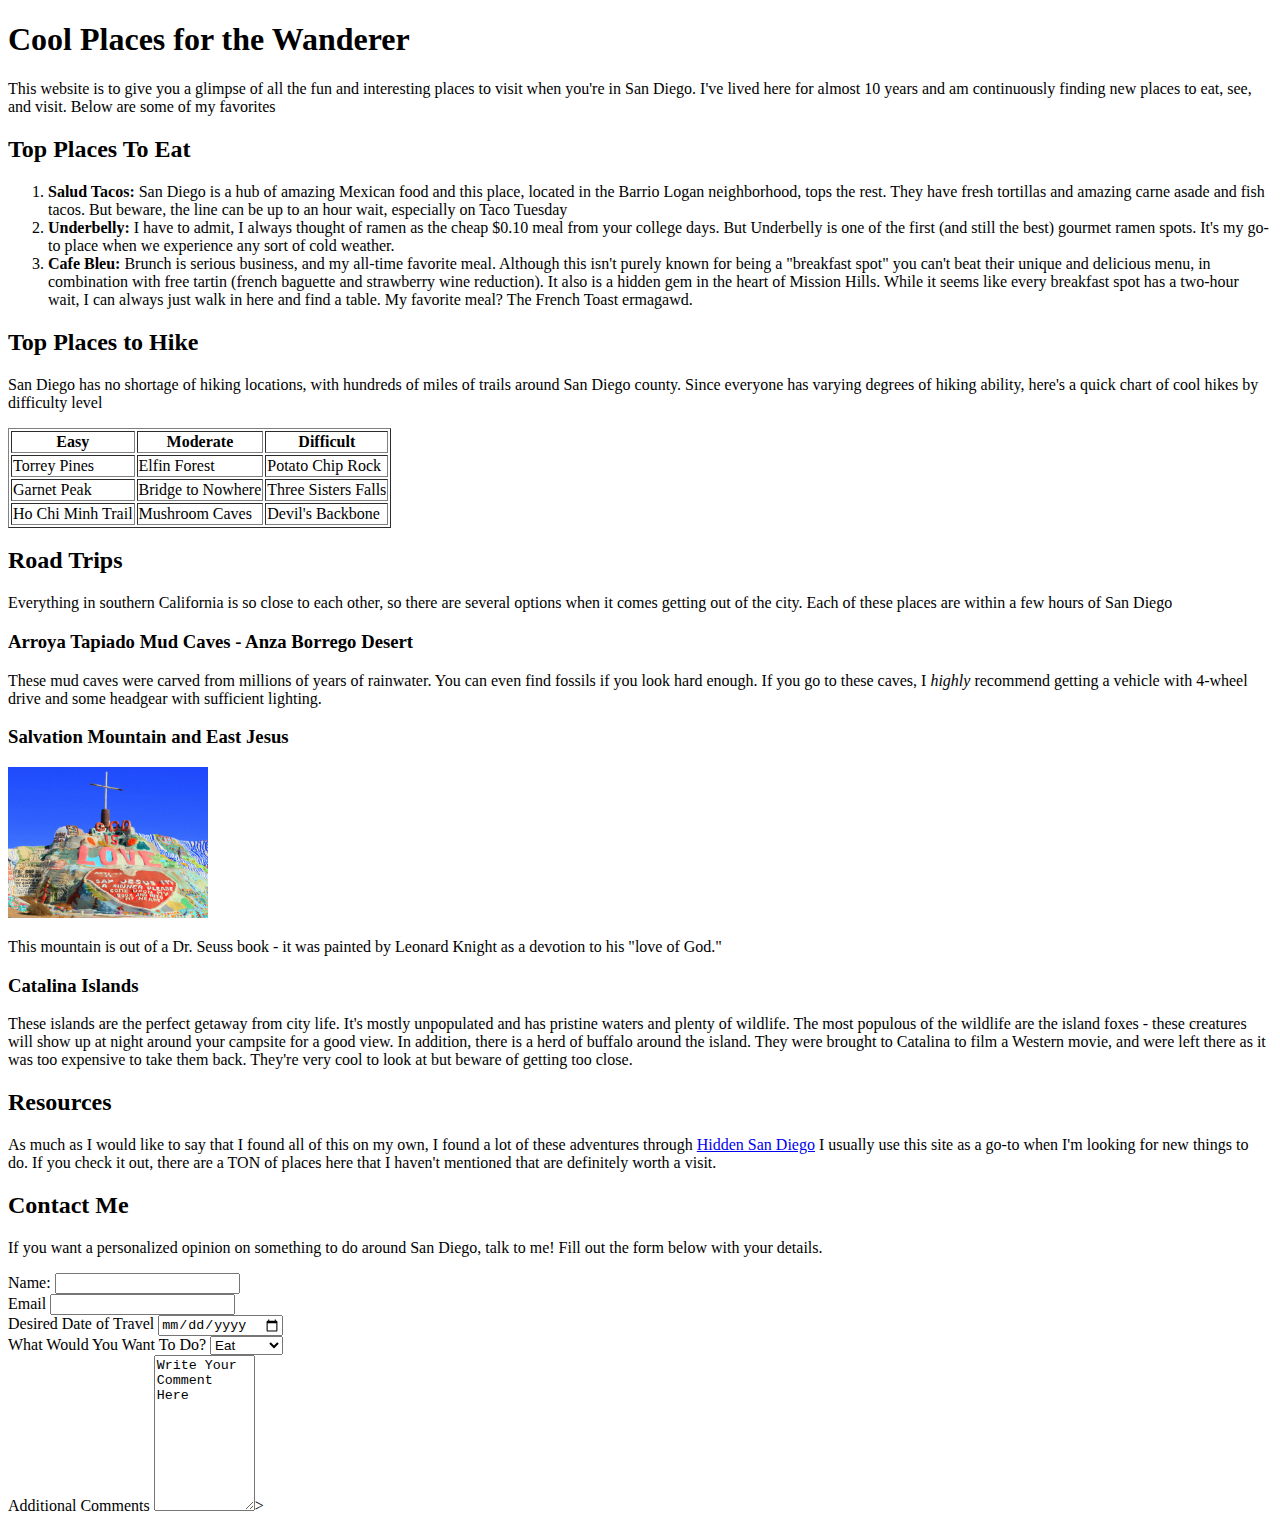
==== index.html @ b4f17b25 "Add index file and image" ====
<!DOCTYPE html>
<html>
<head>
  <title>My Favorite Outdoor Adventures in San Diego 
  </title>
</head>
<body>
<h1>Cool Places for the Wanderer</h1>
  <p> This website is to give you a glimpse of all the fun and interesting places to visit when you're in San Diego. I've lived here for almost 10 years and am continuously finding new places to eat, see, and visit. Below are some of my favorites 
  </p>
<h2>Top Places To Eat</h2>
  <ol>
    <li><strong>Salud Tacos:</strong> San Diego is a hub of amazing Mexican food and this place, located in the Barrio Logan neighborhood, tops the rest. They have fresh tortillas and amazing carne asade and fish tacos. But beware, the line can be up to an hour wait, especially on Taco Tuesday</li>
    <li><strong>Underbelly: </strong>I have to admit, I always thought of ramen as the cheap $0.10 meal from your college days. But Underbelly is one of the first (and still the best) gourmet ramen spots. It's my go-to place when we experience any sort of cold weather.</li>
    <li><strong>Cafe Bleu: </strong>Brunch is serious business, and my all-time favorite meal. Although this isn't purely known for being a "breakfast spot" you can't beat their unique and delicious menu, in combination with free tartin (french baguette and strawberry wine reduction). It also is a hidden gem in the heart of Mission Hills. While it seems like every breakfast spot has a two-hour wait, I can always just walk in here and find a table. My favorite meal? The French Toast ermagawd.</li>
  </ol>
<h2>Top Places to Hike</h2>
  <p>San Diego has no shortage of hiking locations, with hundreds of miles of trails around San Diego county. Since everyone has varying degrees of hiking ability, here's a quick chart of cool hikes by difficulty level</p>
  <table border="1">
      <tr>
        <th>Easy</th>
        <th>Moderate</th>
        <th>Difficult</th>
      </tr>
      <tr>
        <td>Torrey Pines</td>
        <td>Elfin Forest</td>
        <td>Potato Chip Rock</td>
      </tr>
      <tr>
        <td>Garnet Peak</td>
        <td>Bridge to Nowhere</td>
        <td>Three Sisters Falls</td>
      </tr>
      <tr>
        <td>Ho Chi Minh Trail</td>
        <td>Mushroom Caves</td>
        <td>Devil's Backbone</td>
      </tr>
  </table>
<h2>Road Trips</h2>
<p>Everything in southern California is so close to each other, so there are several options when it comes getting out of the city. Each of these places are within a few hours of San Diego</p>
<h3>Arroya Tapiado Mud Caves - Anza Borrego Desert</h3>
<p>These mud caves were carved from millions of years of rainwater. You can even find fossils if you look hard enough. If you go to these caves, I <em>highly</em> recommend getting a vehicle with 4-wheel drive and some headgear with sufficient lighting.</p>
<h3>Salvation Mountain and East Jesus</h3>
<a href="http://www.lamag.com/wp-content/uploads/sites/9/2016/03/SalvationMountainKevinKey.jpg" ><img width="200px" alt="Salvation Mountain" title="Credit: LA Magazine Kevin Key" src="images/SalvationMountain.jpg"></a>
<p>This mountain is out of a Dr. Seuss book - it was painted by Leonard Knight as a devotion to his "love of God."</p>
<h3>Catalina Islands</h3>
<p>These islands are the perfect getaway from city life. It's mostly unpopulated and has pristine waters and plenty of wildlife. The most populous of the wildlife are the island foxes - these creatures will show up at night around your campsite for a good view. In addition, there is a herd of buffalo around the island. They were brought to Catalina to film a Western movie, and were left there as it was too expensive to take them back. They're very cool to look at but beware of getting too close.</p>
<h2>Resources</h2>
<p>As much as I would like to say that I found all of this on my own, I found a lot of these adventures through <a href="http://hiddensandiego.net/" target="blank"> Hidden San Diego</a> I usually use this site as a go-to when I'm looking for new things to do. If you check it out, there are a TON of places here that I haven't mentioned that are definitely worth a visit.</p>
<h2>Contact Me</h2>
<p>If you want a personalized opinion on something to do around San Diego, talk to me! Fill out the form below with your details.</p>
<form action="" method="post">
  <div>
    <label>Name:</label>
    <input type="text" name="full-name">
  </div>
  <div>
    <label>Email</label>
    <input type="email" name="email">
  </div>
  <div>
    <label>Desired Date of Travel</label>
    <input type="date" name="date">
  </div>
  <div>
    <label>What Would You Want To Do?</label>
    <select name="adventures">
      <option value="Eat">Eat</option>
      <option value="Hike">Hike</option>
      <option value="Roadtrip">Roadtrip</option>
      <option value="Other">Other</option>
    </select>
  </div>
  <div>
    <label>Additional Comments</label>
    <textarea name="" rows="10" cols="10">Write Your Comment Here</textarea>>
  </div>
</form>
</body>
</html>
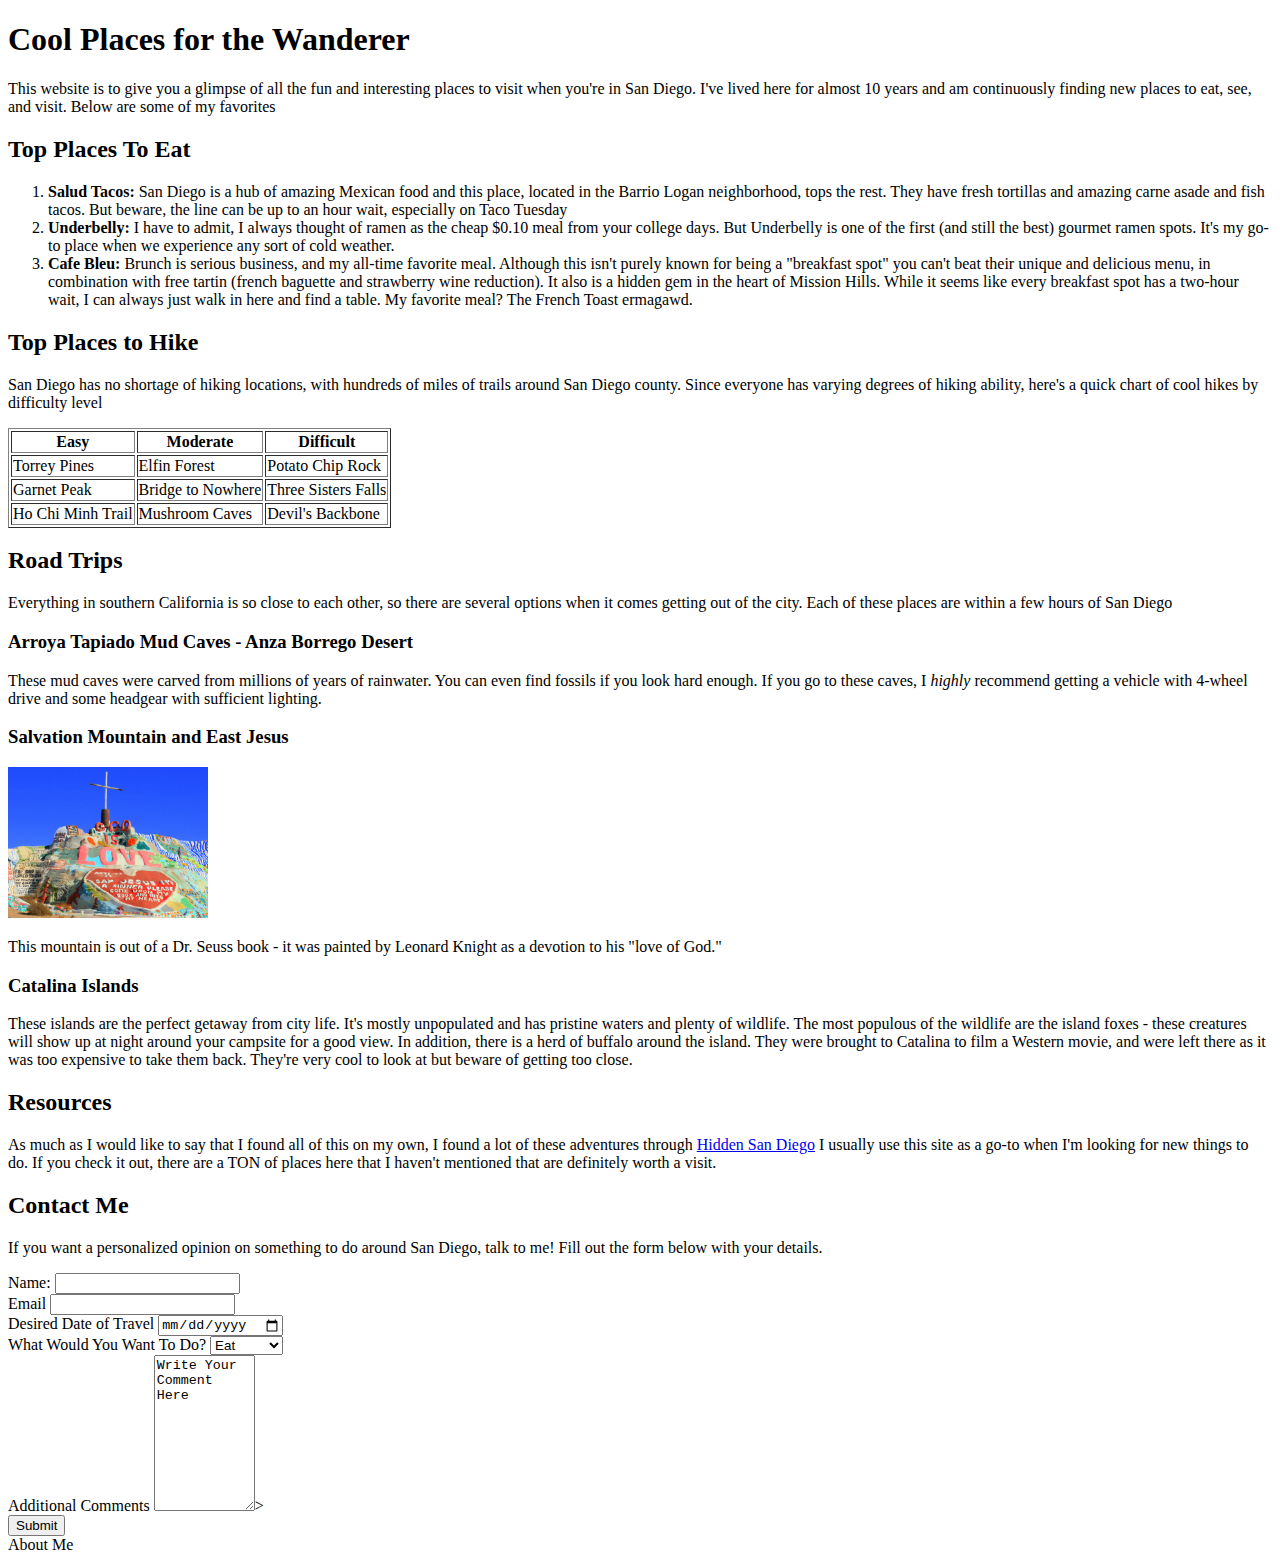
==== commit 975926d4: "Add Thank You Page" ====
--- a/index.html
+++ b/index.html
@@ -51,7 +51,7 @@
 <p>As much as I would like to say that I found all of this on my own, I found a lot of these adventures through <a href="http://hiddensandiego.net/" target="blank"> Hidden San Diego</a> I usually use this site as a go-to when I'm looking for new things to do. If you check it out, there are a TON of places here that I haven't mentioned that are definitely worth a visit.</p>
 <h2>Contact Me</h2>
 <p>If you want a personalized opinion on something to do around San Diego, talk to me! Fill out the form below with your details.</p>
-<form action="" method="post">
+<form action="thankyou.html" method="post">
   <div>
     <label>Name:</label>
     <input type="text" name="full-name">
@@ -77,6 +77,8 @@
     <label>Additional Comments</label>
     <textarea name="" rows="10" cols="10">Write Your Comment Here</textarea>>
   </div>
+  <button type="submit">Submit</button>
 </form>
+<footer>About Me</footer>
 </body>
 </html>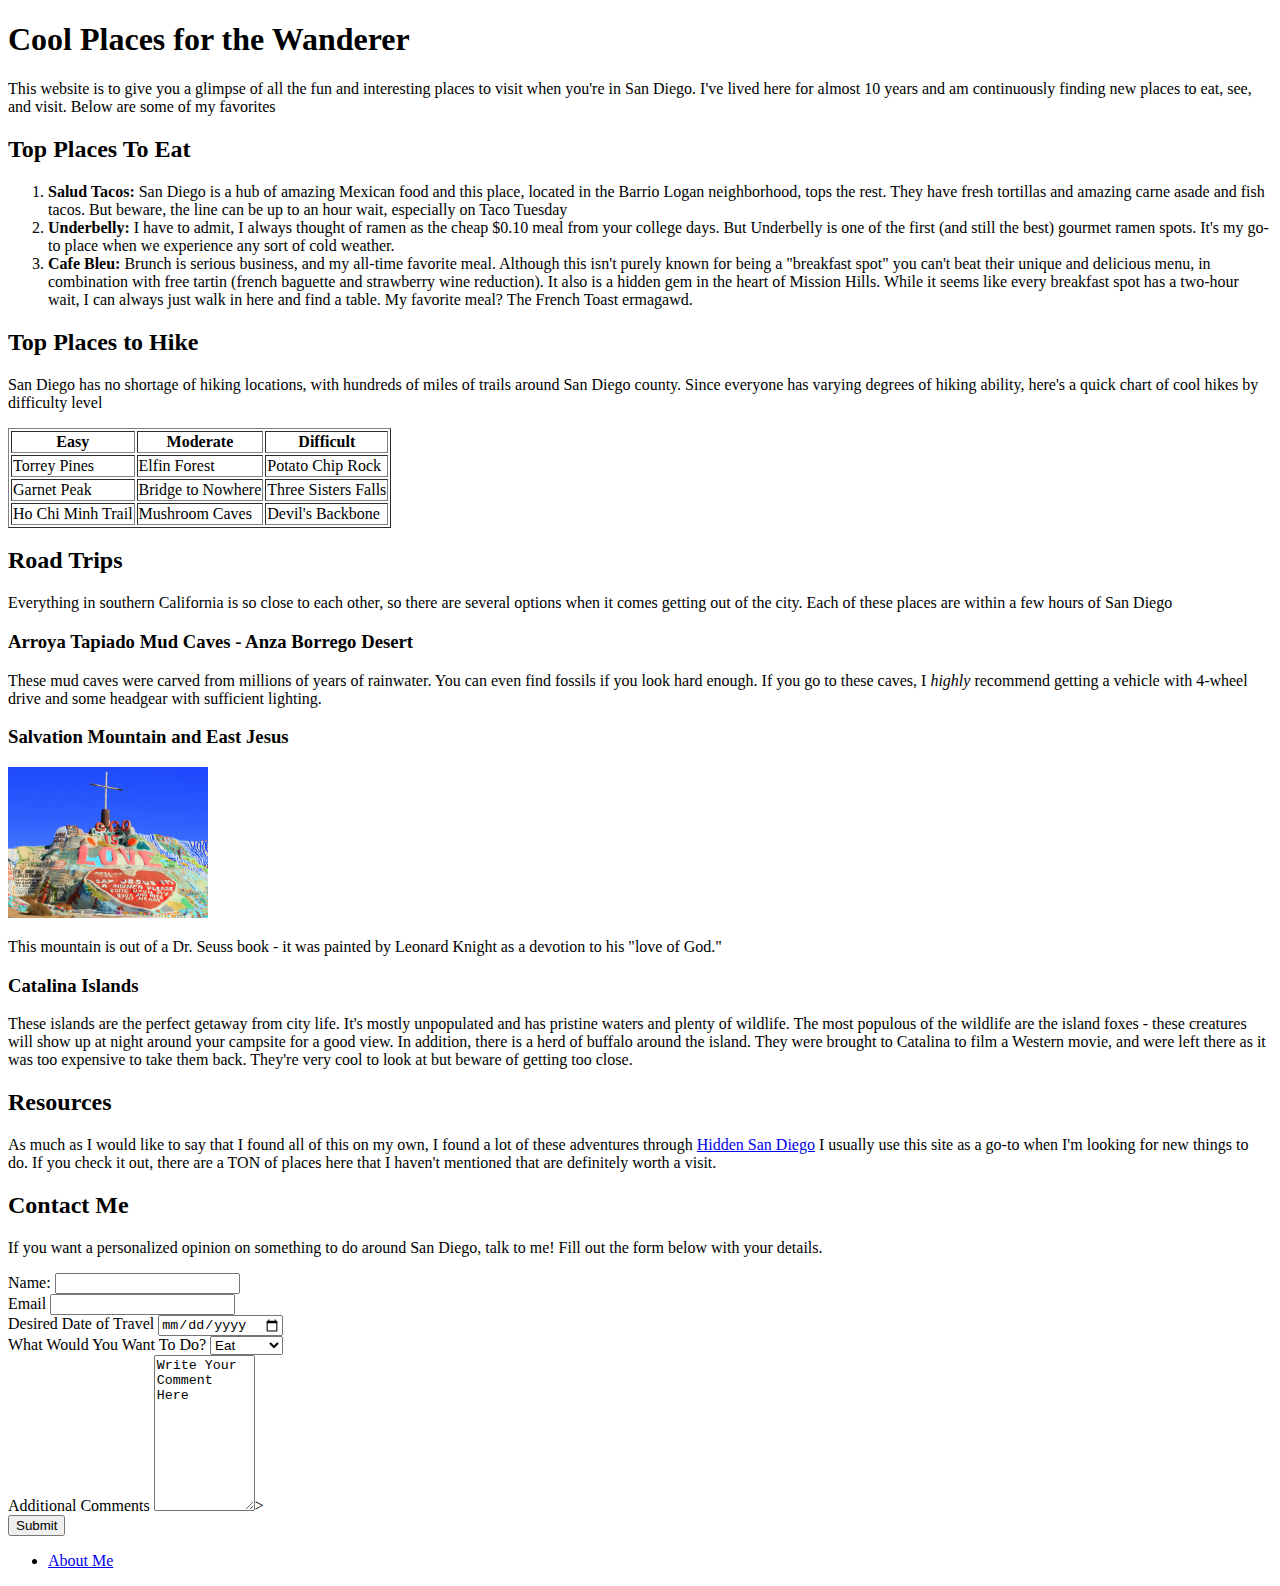
==== commit 071f1b50: "Add About Me Page" ====
--- a/index.html
+++ b/index.html
@@ -79,6 +79,10 @@
   </div>
   <button type="submit">Submit</button>
 </form>
-<footer>About Me</footer>
+<footer>
+  <ul>
+    <li><a href="about.html">About Me</a></li>
+  </ul>
+</footer>
 </body>
 </html>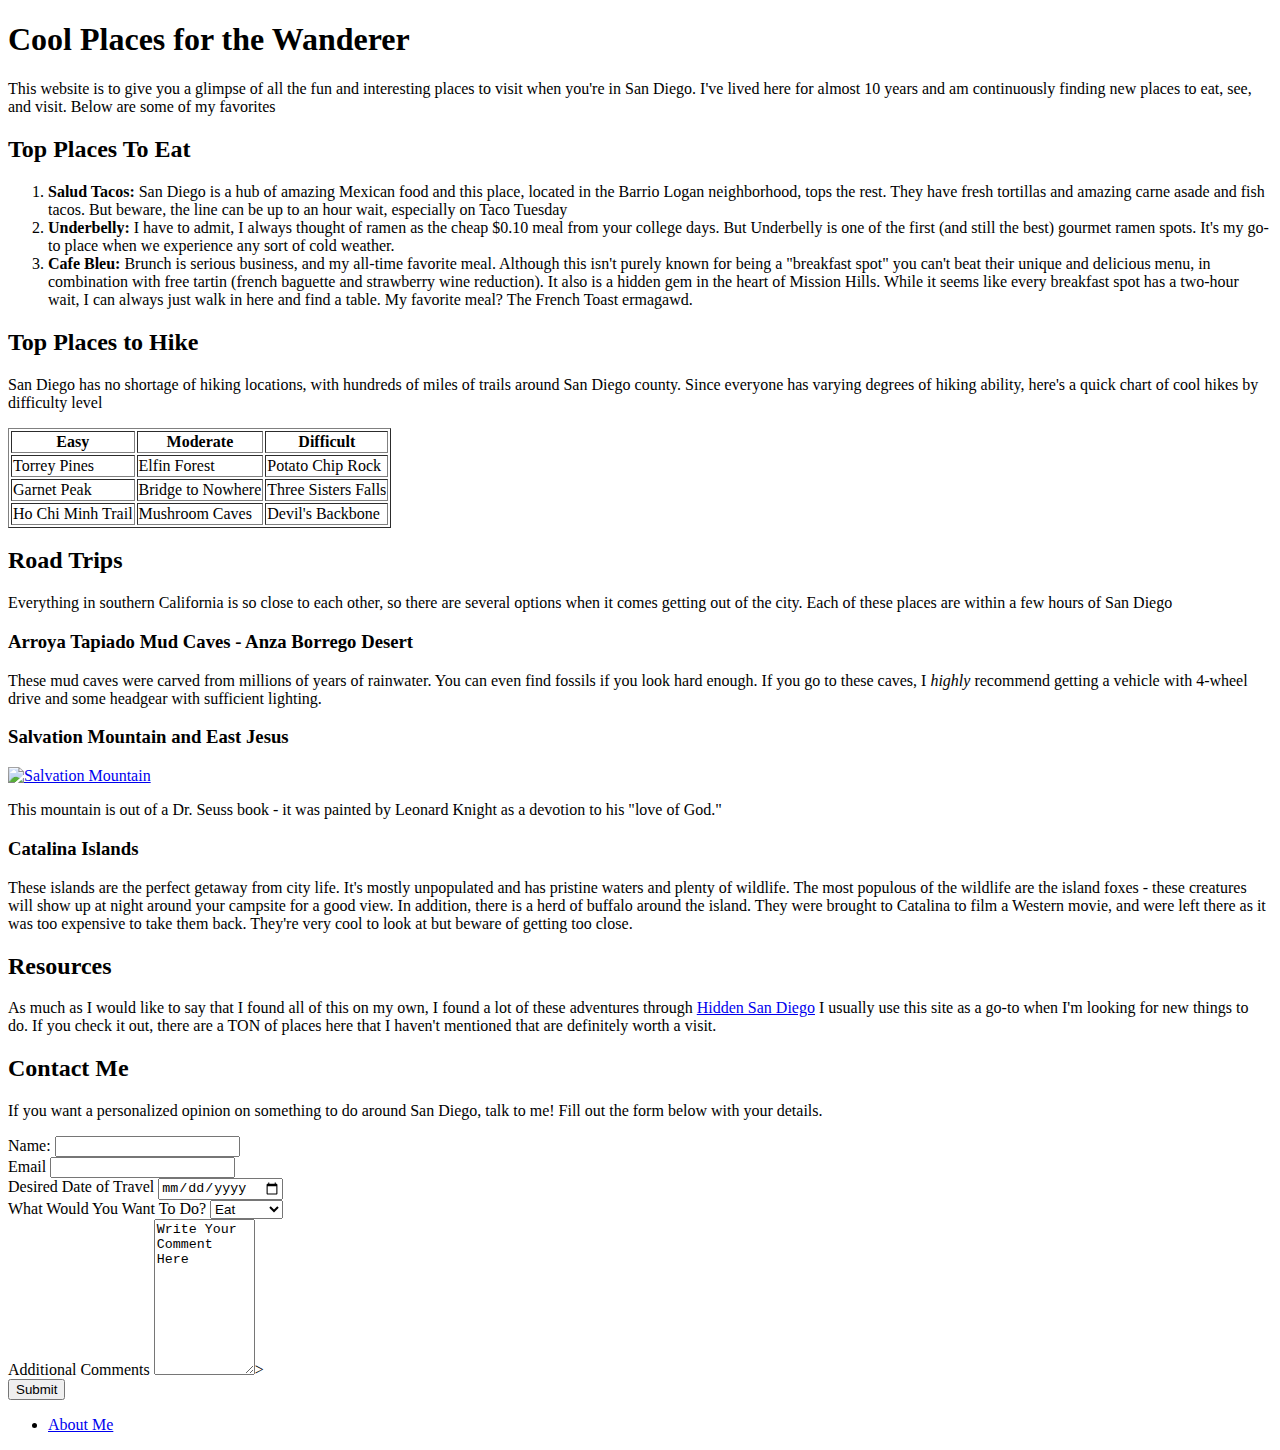
==== commit 81663382: "remove post method from form" ====
--- a/index.html
+++ b/index.html
@@ -43,7 +43,7 @@
 <h3>Arroya Tapiado Mud Caves - Anza Borrego Desert</h3>
 <p>These mud caves were carved from millions of years of rainwater. You can even find fossils if you look hard enough. If you go to these caves, I <em>highly</em> recommend getting a vehicle with 4-wheel drive and some headgear with sufficient lighting.</p>
 <h3>Salvation Mountain and East Jesus</h3>
-<a href="http://www.lamag.com/wp-content/uploads/sites/9/2016/03/SalvationMountainKevinKey.jpg" ><img width="200px" alt="Salvation Mountain" title="Credit: LA Magazine Kevin Key" src="images/SalvationMountain.jpg"></a>
+<a href="http://www.lamag.com/wp-content/uploads/sites/9/2016/03/SalvationMountainKevinKey.jpg" ><img width="200" alt="Salvation Mountain" title="Credit: LA Magazine Kevin Key" src="images/SalvationMountain.jpg"></a>
 <p>This mountain is out of a Dr. Seuss book - it was painted by Leonard Knight as a devotion to his "love of God."</p>
 <h3>Catalina Islands</h3>
 <p>These islands are the perfect getaway from city life. It's mostly unpopulated and has pristine waters and plenty of wildlife. The most populous of the wildlife are the island foxes - these creatures will show up at night around your campsite for a good view. In addition, there is a herd of buffalo around the island. They were brought to Catalina to film a Western movie, and were left there as it was too expensive to take them back. They're very cool to look at but beware of getting too close.</p>
@@ -51,7 +51,7 @@
 <p>As much as I would like to say that I found all of this on my own, I found a lot of these adventures through <a href="http://hiddensandiego.net/" target="blank"> Hidden San Diego</a> I usually use this site as a go-to when I'm looking for new things to do. If you check it out, there are a TON of places here that I haven't mentioned that are definitely worth a visit.</p>
 <h2>Contact Me</h2>
 <p>If you want a personalized opinion on something to do around San Diego, talk to me! Fill out the form below with your details.</p>
-<form action="thankyou.html" method="post">
+<form action="thankyou.html">
   <div>
     <label>Name:</label>
     <input type="text" name="full-name">
@@ -75,7 +75,7 @@
   </div>
   <div>
     <label>Additional Comments</label>
-    <textarea name="" rows="10" cols="10">Write Your Comment Here</textarea>>
+    <textarea name="textarea" rows="10" cols="10">Write Your Comment Here</textarea>>
   </div>
   <button type="submit">Submit</button>
 </form>
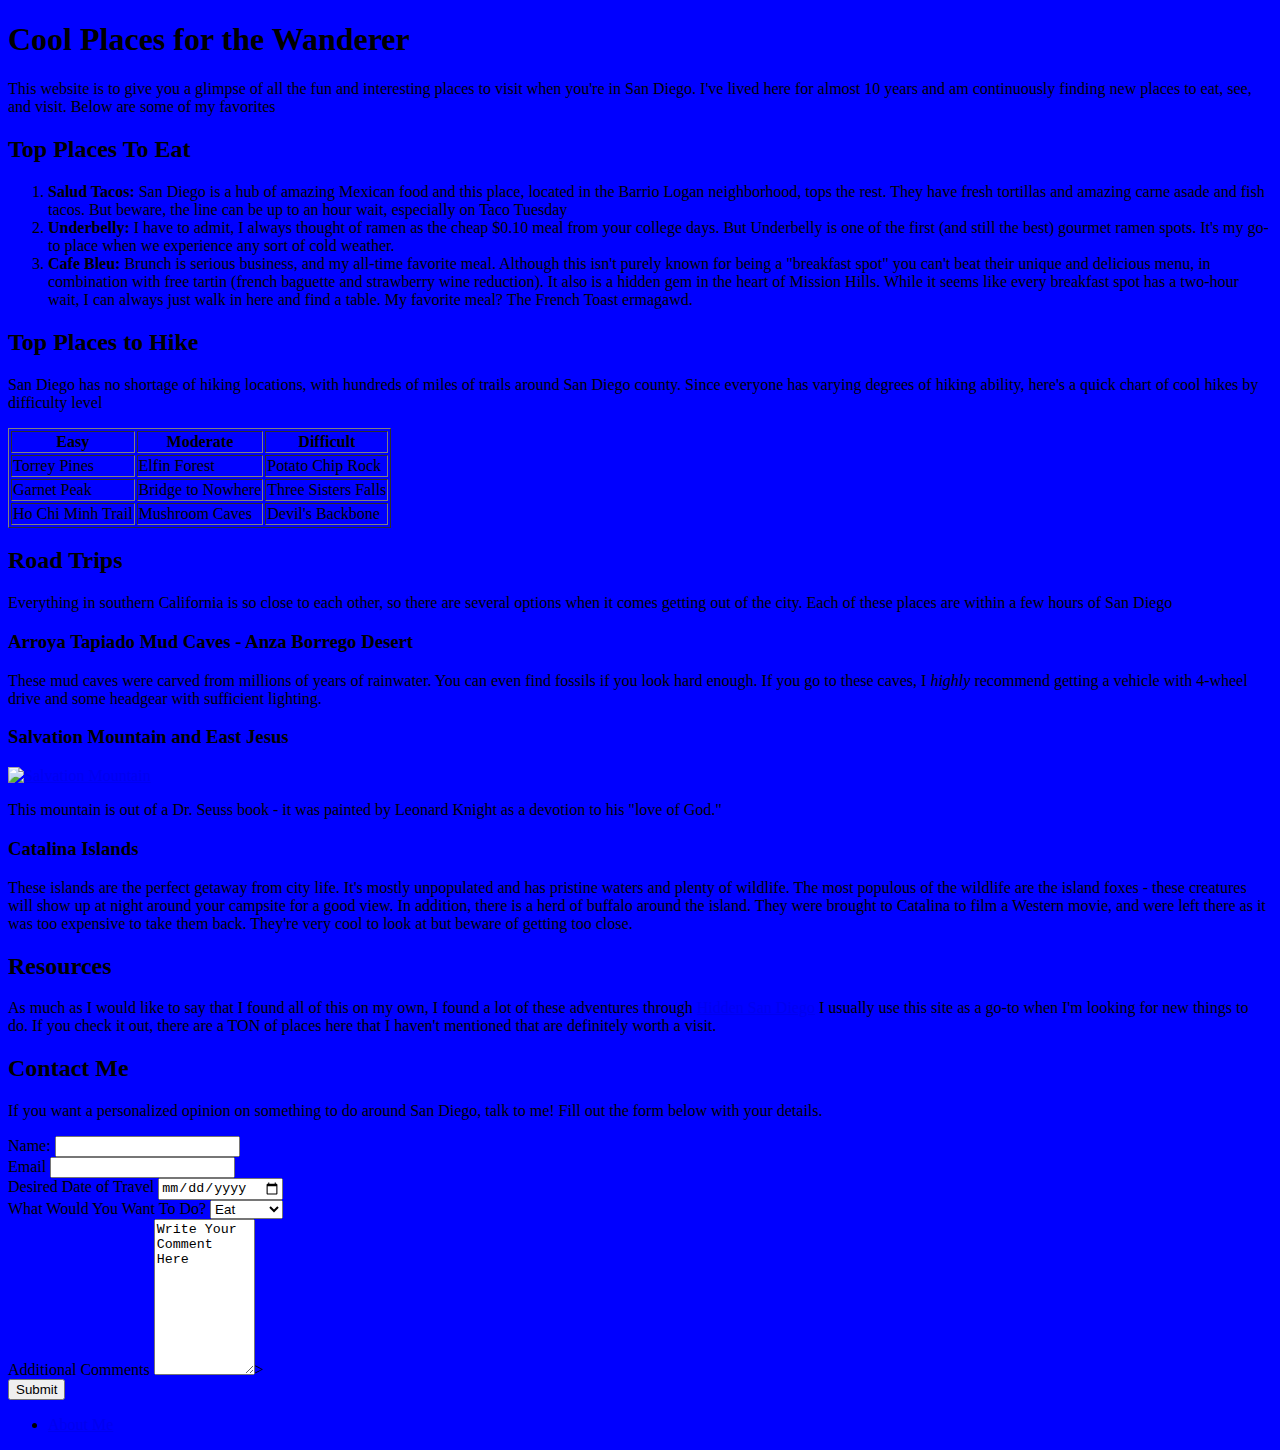
==== commit 3065bb62: "Add stylesheet links" ====
--- a/index.html
+++ b/index.html
@@ -3,6 +3,7 @@
 <head>
   <title>My Favorite Outdoor Adventures in San Diego 
   </title>
+  <link rel="stylesheet" type="text/css" href="styles.css">
 </head>
 <body>
 <h1>Cool Places for the Wanderer</h1>
--- a/styles.css
+++ b/styles.css
@@ -0,0 +1,3 @@
+body {
+  background-color: blue;
+}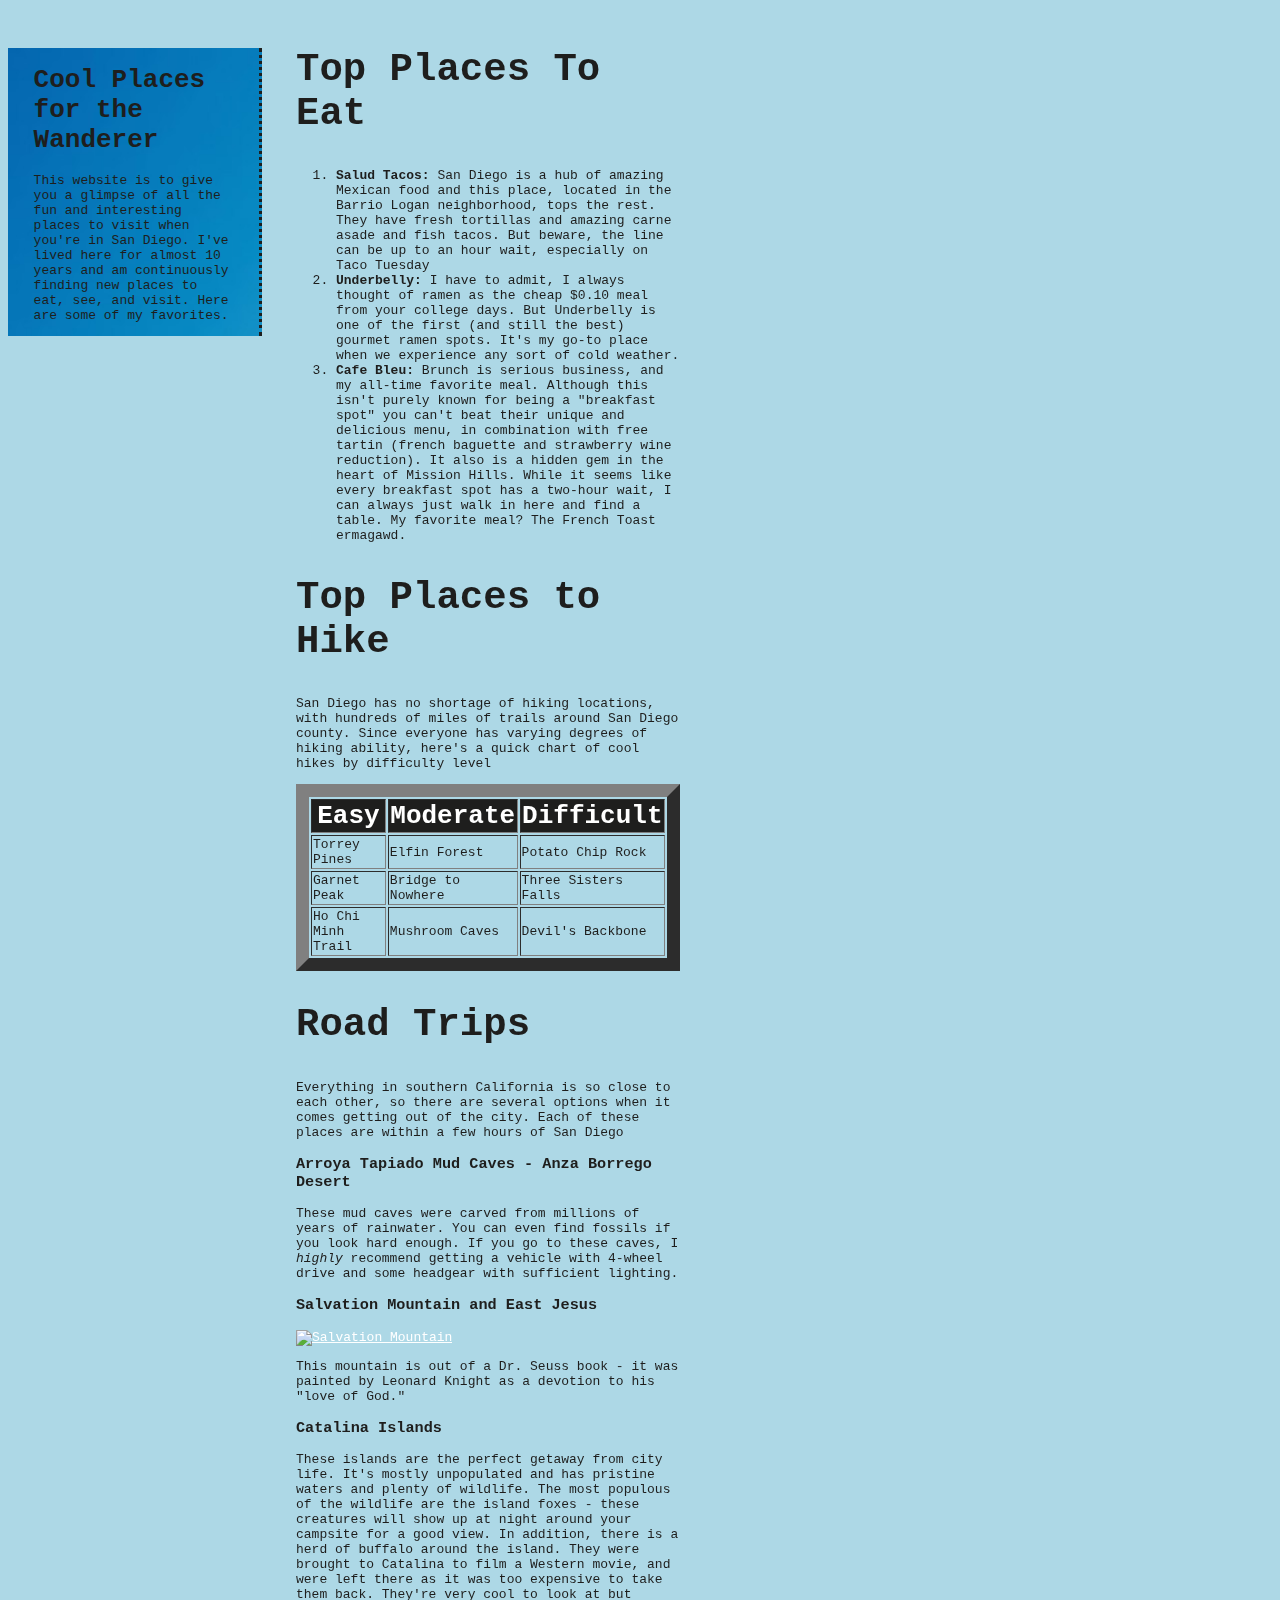
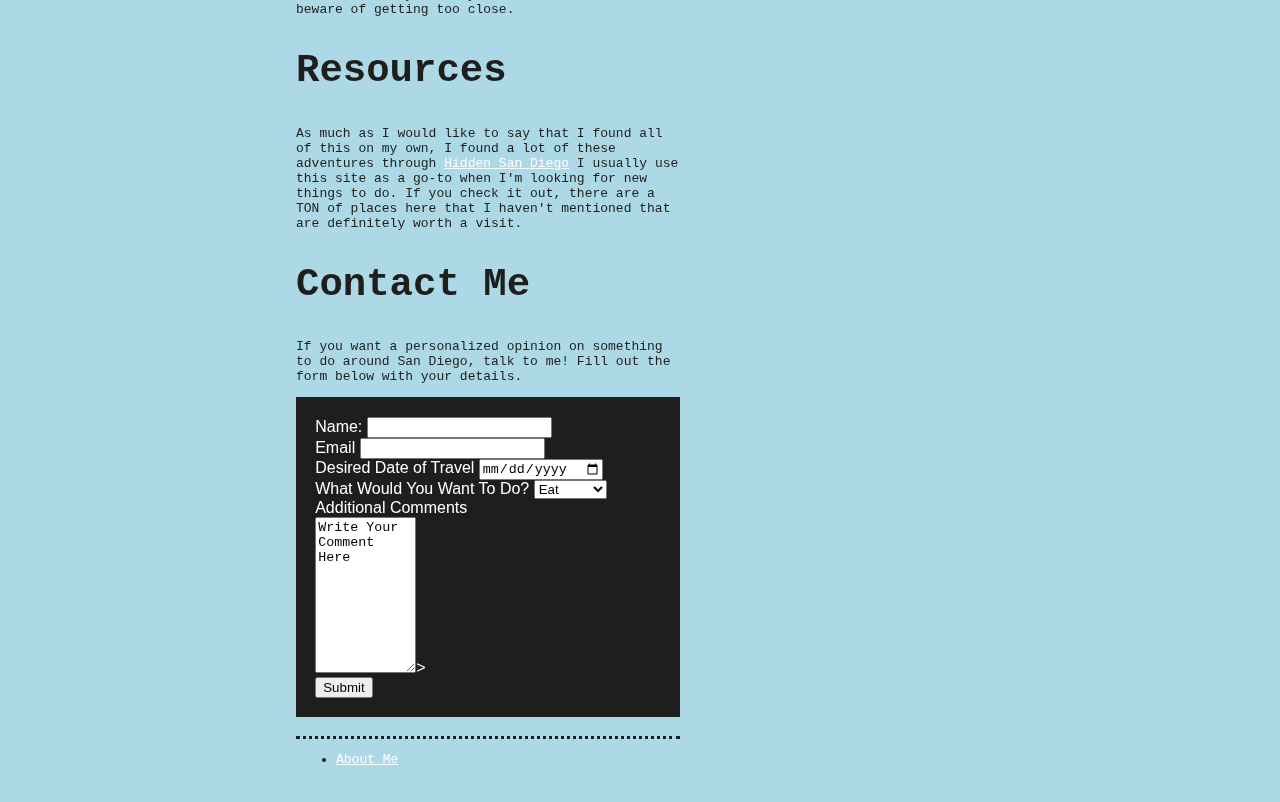
==== commit 296faff1: "Add styling to website" ====
--- a/index.html
+++ b/index.html
@@ -6,18 +6,26 @@
   <link rel="stylesheet" type="text/css" href="styles.css">
 </head>
 <body>
-<h1>Cool Places for the Wanderer</h1>
-  <p> This website is to give you a glimpse of all the fun and interesting places to visit when you're in San Diego. I've lived here for almost 10 years and am continuously finding new places to eat, see, and visit. Below are some of my favorites 
-  </p>
-<h2>Top Places To Eat</h2>
-  <ol>
-    <li><strong>Salud Tacos:</strong> San Diego is a hub of amazing Mexican food and this place, located in the Barrio Logan neighborhood, tops the rest. They have fresh tortillas and amazing carne asade and fish tacos. But beware, the line can be up to an hour wait, especially on Taco Tuesday</li>
-    <li><strong>Underbelly: </strong>I have to admit, I always thought of ramen as the cheap $0.10 meal from your college days. But Underbelly is one of the first (and still the best) gourmet ramen spots. It's my go-to place when we experience any sort of cold weather.</li>
-    <li><strong>Cafe Bleu: </strong>Brunch is serious business, and my all-time favorite meal. Although this isn't purely known for being a "breakfast spot" you can't beat their unique and delicious menu, in combination with free tartin (french baguette and strawberry wine reduction). It also is a hidden gem in the heart of Mission Hills. While it seems like every breakfast spot has a two-hour wait, I can always just walk in here and find a table. My favorite meal? The French Toast ermagawd.</li>
-  </ol>
-<h2>Top Places to Hike</h2>
-  <p>San Diego has no shortage of hiking locations, with hundreds of miles of trails around San Diego county. Since everyone has varying degrees of hiking ability, here's a quick chart of cool hikes by difficulty level</p>
-  <table border="1">
+<div id="page-wrap">
+  <section id="intro">
+    <h1>Cool Places for the Wanderer</h1>
+    <p> This website is to give you a glimpse of all the fun and interesting places to visit when you're in San Diego. I've lived here for almost 10 years and am continuously finding new places to eat, see, and visit. Here are some of my favorites.
+    </p>
+  </section>
+  <main>
+  <section class="section">
+    <h2>Top Places To Eat</h2>
+     <ol>
+      <li><strong>Salud Tacos:</strong> San Diego is a hub of amazing Mexican food and this place, located in the Barrio Logan neighborhood, tops the rest. They have fresh tortillas and amazing carne asade and fish tacos. But beware, the line can be up to an hour wait, especially on Taco Tuesday</li>
+      <li><strong>Underbelly: </strong>I have to admit, I always thought of ramen as the cheap $0.10 meal from your college days. But Underbelly is one of the first (and still the best) gourmet ramen spots. It's my go-to place when we experience any sort of cold weather.</li>
+      <li><strong>Cafe Bleu: </strong>Brunch is serious business, and my all-time favorite meal. Although this isn't purely known for being a "breakfast spot" you can't beat their unique and delicious menu, in combination with free tartin (french baguette and strawberry wine reduction). It also is a hidden gem in the heart of Mission Hills. While it seems like every breakfast spot has a two-hour wait, I can always just walk in here and find a table. My favorite meal? The French Toast ermagawd.</li>
+    </ol>
+  </section>
+  <section class="section">
+  <h2>Top Places to Hike</h2>
+    <p>San Diego has no shortage of hiking locations, with hundreds of miles of trails around San Diego county. Since everyone has varying degrees of hiking ability, here's a quick chart of cool hikes by difficulty level</p>
+
+    <table class="table" border="1">
       <tr>
         <th>Easy</th>
         <th>Moderate</th>
@@ -38,21 +46,28 @@
         <td>Mushroom Caves</td>
         <td>Devil's Backbone</td>
       </tr>
-  </table>
-<h2>Road Trips</h2>
-<p>Everything in southern California is so close to each other, so there are several options when it comes getting out of the city. Each of these places are within a few hours of San Diego</p>
-<h3>Arroya Tapiado Mud Caves - Anza Borrego Desert</h3>
-<p>These mud caves were carved from millions of years of rainwater. You can even find fossils if you look hard enough. If you go to these caves, I <em>highly</em> recommend getting a vehicle with 4-wheel drive and some headgear with sufficient lighting.</p>
-<h3>Salvation Mountain and East Jesus</h3>
-<a href="http://www.lamag.com/wp-content/uploads/sites/9/2016/03/SalvationMountainKevinKey.jpg" ><img width="200" alt="Salvation Mountain" title="Credit: LA Magazine Kevin Key" src="images/SalvationMountain.jpg"></a>
-<p>This mountain is out of a Dr. Seuss book - it was painted by Leonard Knight as a devotion to his "love of God."</p>
-<h3>Catalina Islands</h3>
-<p>These islands are the perfect getaway from city life. It's mostly unpopulated and has pristine waters and plenty of wildlife. The most populous of the wildlife are the island foxes - these creatures will show up at night around your campsite for a good view. In addition, there is a herd of buffalo around the island. They were brought to Catalina to film a Western movie, and were left there as it was too expensive to take them back. They're very cool to look at but beware of getting too close.</p>
+    </table>
+
+  </section>
+  <section class="section">
+  <h2>Road Trips</h2>
+  <p>Everything in southern California is so close to each other, so there are several options when it comes getting out of the city. Each of these places are within a few hours of San Diego</p>
+  <h3>Arroya Tapiado Mud Caves - Anza Borrego Desert</h3>
+  <p>These mud caves were carved from millions of years of rainwater. You can even find fossils if you look hard enough. If you go to these caves, I <em>highly</em> recommend getting a vehicle with 4-wheel drive and some headgear with sufficient lighting.</p>
+  <h3>Salvation Mountain and East Jesus</h3>
+  <a href="http://www.lamag.com/wp-content/uploads/sites/9/2016/03/SalvationMountainKevinKey.jpg" ><img id="image" alt="Salvation Mountain" title="Credit: LA Magazine Kevin Key" src="images/SalvationMountain.jpg"></a>
+  <p>This mountain is out of a Dr. Seuss book - it was painted by Leonard Knight as a devotion to his "love of God."</p>
+  <h3>Catalina Islands</h3>
+  <p>These islands are the perfect getaway from city life. It's mostly unpopulated and has pristine waters and plenty of wildlife. The most populous of the wildlife are the island foxes - these creatures will show up at night around your campsite for a good view. In addition, there is a herd of buffalo around the island. They were brought to Catalina to film a Western movie, and were left there as it was too expensive to take them back. They're very cool to look at but beware of getting too close.</p>
+</section>
+<section class="section">
 <h2>Resources</h2>
 <p>As much as I would like to say that I found all of this on my own, I found a lot of these adventures through <a href="http://hiddensandiego.net/" target="blank"> Hidden San Diego</a> I usually use this site as a go-to when I'm looking for new things to do. If you check it out, there are a TON of places here that I haven't mentioned that are definitely worth a visit.</p>
+</section>
+<section class="section">
 <h2>Contact Me</h2>
 <p>If you want a personalized opinion on something to do around San Diego, talk to me! Fill out the form below with your details.</p>
-<form action="thankyou.html">
+<form id="form" action="thankyou.html">
   <div>
     <label>Name:</label>
     <input type="text" name="full-name">
@@ -76,14 +91,19 @@
   </div>
   <div>
     <label>Additional Comments</label>
+    <br>
     <textarea name="textarea" rows="10" cols="10">Write Your Comment Here</textarea>>
   </div>
   <button type="submit">Submit</button>
 </form>
-<footer>
+</section>
+<footer class ="footer">
   <ul>
     <li><a href="about.html">About Me</a></li>
   </ul>
 </footer>
+
+</main>
+</div>
 </body>
 </html>--- a/styles.css
+++ b/styles.css
@@ -1,3 +1,102 @@
+
+
 body {
-  background-color: blue;
-}+  background-color: lightblue;
+  font-family: monospace;
+  color: #1e1e1d;
+  max-width: 960px;
+  min-width: 599px;
+}
+a {
+  color: white;
+}
+
+a:visited {
+  color: darkblue;
+}
+
+#page-wrap {
+  margin: 0 auto;
+  margin-top: 5%;
+  position: relative;
+  
+
+}
+
+#intro {
+  width: 20%;
+  display: inline-block;
+  vertical-align: top;
+  position: fixed;
+  padding-left: 2%;
+  padding-right: 2%;
+  border-right: 3px dotted;
+  background-image: url(images/wave-07.jpg);
+
+
+}
+
+main {
+  width: 40%;
+  display: block;
+  padding-left: 30%;
+  position: relative;
+}
+
+section {
+  width: 100%;
+}
+
+.section h2{
+font-size: 3em;
+
+}
+
+#image {
+  width: 100%;
+}
+
+.table {
+  margin: 0 auto;
+  border-width: 1em;
+  width: 100%;
+}
+
+table th {
+  background-color: #1e1e1d;
+  color: white;
+  font-size: 2em;
+
+}
+
+#form {
+  padding: 5%;
+  font-family: sans-serif;
+  background-color: #1e1e1d;
+  color: white;
+
+}
+
+.footer {
+  border-top: 3px dotted;
+  margin-top: 5%;
+}
+
+
+@media screen and (min-width: 992px) {
+  #intro {
+    width: 200px
+    
+  }
+}
+
+@media screen and (max-width: 600px) {
+  #intro {
+    min-width: 200px;
+  }
+
+  main {
+    padding-left: 40%
+  }
+}
+
